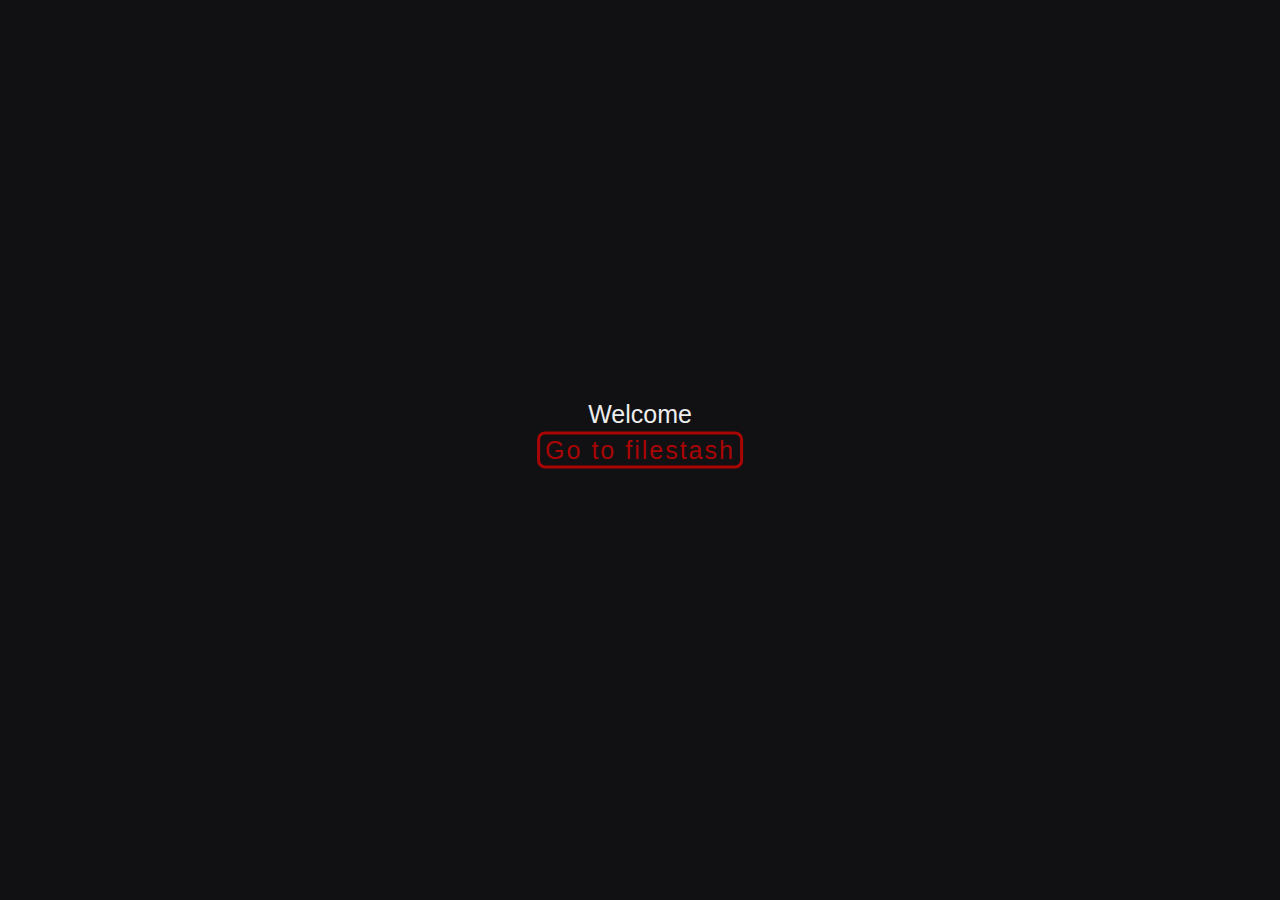
==== var/www/html/index.html @ 29732d83 "/var/www/html/" ====
<html>
	<head>
		<meta http-equiv="content-type" content="text/html;charset=utf-8">
		<title>Home</title>
		<link href="./css/main.css" rel="stylesheet">
		<style>
			.text-title-container {
				position: absolute;
				left: 50%;
				top: 46%;
				-ms-transform: translate(-50%, -50%);
				transform: translate(-50%, -50%);
			}
			
			.text-title {
				position: relative;
			}
		</style>
	</head>
	<body bgcolor="#111113">
		<div class="text-title-container">
			<div class="text-title">Welcome</div>
		</div>
		<div id="enterSite">
			<button onclick="window.location='https://YOUR-DOMAIN.com/'">Go to filestash</button>
		</div>
	</body>
</html>
---- var/www/html/css/main.css ----
body {
	margin: 0;
	font-size: 25px;
 	font-family: 'Trebuchet MS', sans-serif;
    color: #ededed;
}

a {
    color:#aa0505;
}

a:hover {
    color:#d60000;
}

send-feet-pic {
    display: block;
    background-color: #090909;
    position: fixed;
    bottom: 0;
    left: 0;
    right: 0;
    height: 50px;
    width: 100%;
    border-top: 2px solid #666666;
}

.give-money {
    color: #C1C1C1;
    margin: 0 auto;
    position: relative;
    top: 25%;
    width: 100%;
    -ms-transform: translateY(-50%);
    transform: translateY(-50%);
}

.flag_input_field {
    margin: 0 auto;
    line-height: 0px;
}

.flag_input_text {
    display:inline;
    padding-right: 5px;
}

.small_br {
    display: block;
    margin-bottom: 2em;
}

input {
    padding: 3px;
    padding-top: 3px;
    padding-right: 3px;
    padding-bottom: 3px;
    padding-left: 3px;
    border-radius: 8px;
    border: none;
    width: 40px;
}

button {
    padding: 3px;
    padding-top: 3px;
    padding-right: 3px;
    padding-bottom: 3px;
    padding-left: 3px;
    border-radius: 8px;
    border: none;
}

#flag-area svg {
    padding: 10px;
}

#enterSite {
    margin: 0px;
    /*background-color: rgba(0, 0, 0, 1);*/
    z-index: -10;
    width: 100%;
    height: 100%;
}

#enterSite button {
    position: relative;
    top: 50%;
    left: 50%;
    transform: translate(-50%, -50%);
    text-decoration: none;
    font-family: 'Trebuchet MS', sans-serif;
    font-weight: 200;
    color: rgb(170, 5, 5);
    font-size: 25px;
    letter-spacing: 2px;
	padding: 1px 5px;
    transition: 0.4s;
    box-shadow: 0px 0px 0px rgba(170, 5, 5, 0.2);
    background-color: transparent;
    border: 3px solid rgb(170, 5, 5);
}

#enterSite button:hover {
    color: rgb(214, 0, 0);
    background-color: rgba(170, 5, 5, 0.1);
    box-shadow: 0px 0px 7px rgb(170, 5, 5);
    cursor: pointer;
    transition: 0.4s;
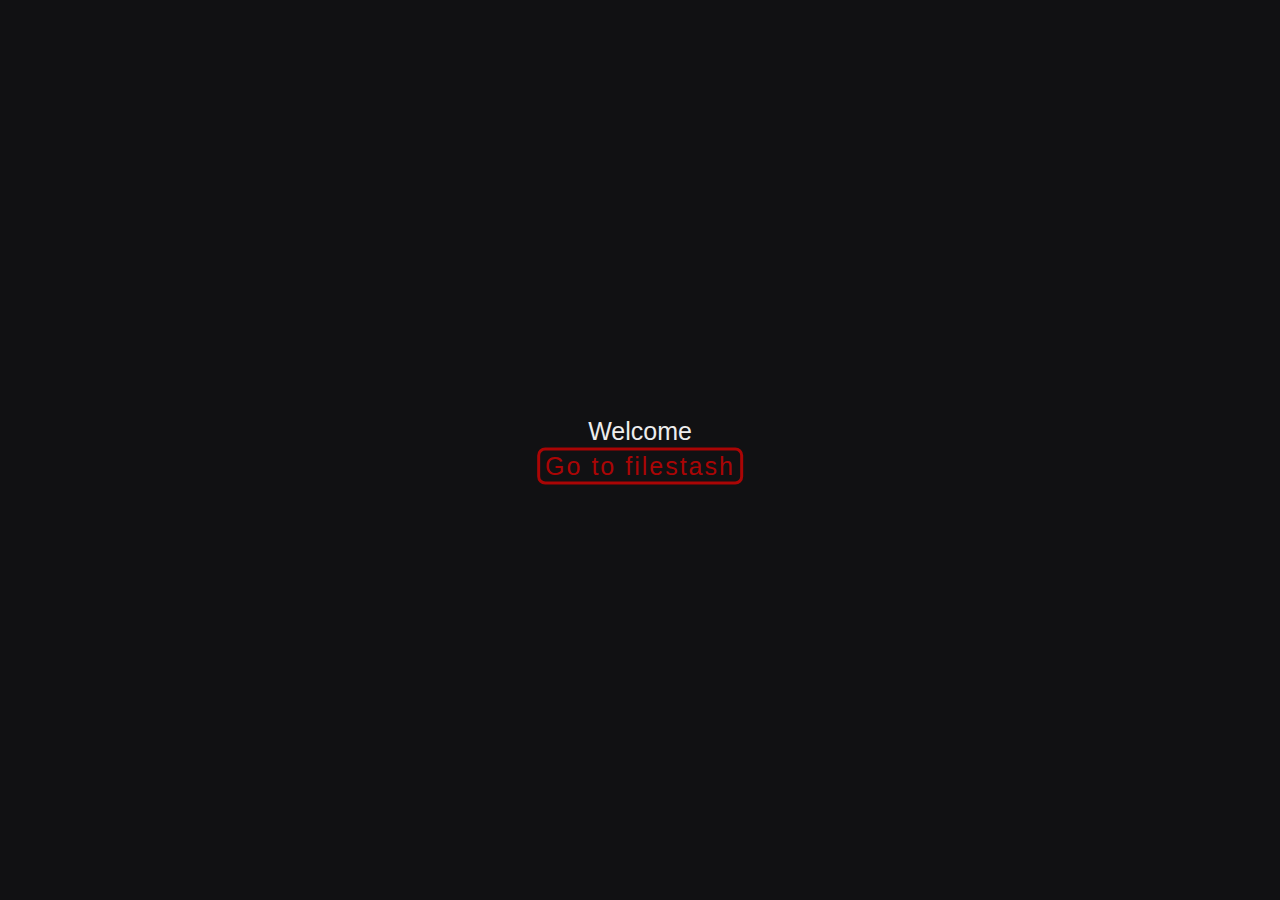
==== commit 6e744c2e: "/var/www/html/" ====
--- a/var/www/html/index.html
+++ b/var/www/html/index.html
@@ -7,22 +7,23 @@
 			.text-title-container {
 				position: absolute;
 				left: 50%;
-				top: 46%;
+				top: 50%;
 				-ms-transform: translate(-50%, -50%);
 				transform: translate(-50%, -50%);
 			}
 			
 			.text-title {
-				position: relative;
+				margin: 20px auto;
+				text-align: center;
 			}
 		</style>
 	</head>
 	<body bgcolor="#111113">
 		<div class="text-title-container">
 			<div class="text-title">Welcome</div>
-		</div>
-		<div id="enterSite">
-			<button onclick="window.location='https://YOUR-DOMAIN.com/'">Go to filestash</button>
+			<div id="enterSite">
+				<button onclick="window.location='https://YOUR-DOMAIN.com/'">Go to filestash</button>
+			</div>
 		</div>
 	</body>
 </html>
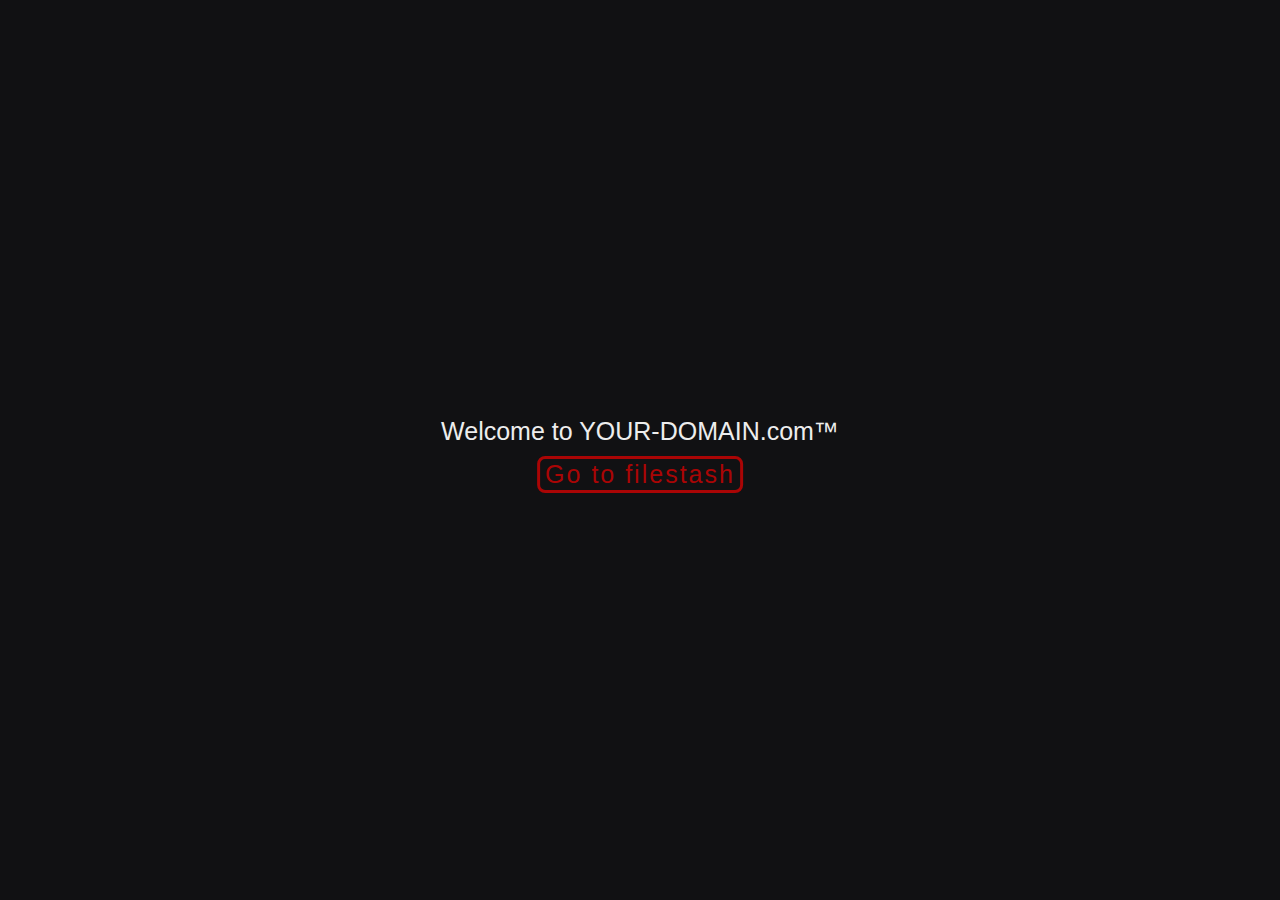
==== commit 8042422c: "Changed indentation" ====
--- a/var/www/html/index.html
+++ b/var/www/html/index.html
@@ -1,29 +1,21 @@
 <html>
-	<head>
-		<meta http-equiv="content-type" content="text/html;charset=utf-8">
-		<title>Home</title>
-		<link href="./css/main.css" rel="stylesheet">
-		<style>
-			.text-title-container {
-				position: absolute;
-				left: 50%;
-				top: 50%;
-				-ms-transform: translate(-50%, -50%);
-				transform: translate(-50%, -50%);
-			}
-			
-			.text-title {
-				margin: 20px auto;
-				text-align: center;
-			}
-		</style>
-	</head>
-	<body bgcolor="#111113">
-		<div class="text-title-container">
-			<div class="text-title">Welcome</div>
-			<div id="enterSite">
-				<button onclick="window.location='https://YOUR-DOMAIN.com/'">Go to filestash</button>
-			</div>
-		</div>
-	</body>
+    <head>
+        <meta http-equiv="content-type" content="text/html;charset=utf-8">
+        <meta name="description" content="EDIT-ME - The description">
+        <meta property="og:title" content="EDIT-ME - Main page title">
+        <meta property="og:image" content="EDIT-ME - ./img/favico.svg">
+        <meta property="og:description" content="EDIT-ME - The description (previews)">
+        <title>EDIT-ME - Your title</title>
+        <link rel="icon" href="img/favico.svg" type="image/x-icon">
+        <link href="./css/main.css" rel="stylesheet">
+        <link href="./css/index.css" rel="stylesheet">
+    </head>
+    <body bgcolor="#111113">
+        <div class="text-title-container">
+            <div class="text-title">Welcome to YOUR-DOMAIN.com&trade;</div>
+            <div id="enterSite">
+                <button onclick="window.location='https://filestash.YOUR-DOMAIN.com/'">Go to filestash</button>
+            </div>
+        </div>
+    </body>
 </html>
--- a/var/www/html/css/main.css
+++ b/var/www/html/css/main.css
@@ -1,7 +1,7 @@
 body {
-	margin: 0;
-	font-size: 25px;
- 	font-family: 'Trebuchet MS', sans-serif;
+    margin: 0;
+    font-size: 25px;
+    font-family: 'Trebuchet MS', sans-serif;
     color: #ededed;
 }
 
@@ -11,38 +11,6 @@
 
 a:hover {
     color:#d60000;
-}
-
-send-feet-pic {
-    display: block;
-    background-color: #090909;
-    position: fixed;
-    bottom: 0;
-    left: 0;
-    right: 0;
-    height: 50px;
-    width: 100%;
-    border-top: 2px solid #666666;
-}
-
-.give-money {
-    color: #C1C1C1;
-    margin: 0 auto;
-    position: relative;
-    top: 25%;
-    width: 100%;
-    -ms-transform: translateY(-50%);
-    transform: translateY(-50%);
-}
-
-.flag_input_field {
-    margin: 0 auto;
-    line-height: 0px;
-}
-
-.flag_input_text {
-    display:inline;
-    padding-right: 5px;
 }
 
 .small_br {
@@ -71,10 +39,6 @@
     border: none;
 }
 
-#flag-area svg {
-    padding: 10px;
-}
-
 #enterSite {
     margin: 0px;
     /*background-color: rgba(0, 0, 0, 1);*/
@@ -85,16 +49,13 @@
 
 #enterSite button {
     position: relative;
-    top: 50%;
-    left: 50%;
-    transform: translate(-50%, -50%);
     text-decoration: none;
     font-family: 'Trebuchet MS', sans-serif;
     font-weight: 200;
     color: rgb(170, 5, 5);
     font-size: 25px;
     letter-spacing: 2px;
-	padding: 1px 5px;
+    padding: 1px 5px;
     transition: 0.4s;
     box-shadow: 0px 0px 0px rgba(170, 5, 5, 0.2);
     background-color: transparent;
@@ -107,3 +68,4 @@
     box-shadow: 0px 0px 7px rgb(170, 5, 5);
     cursor: pointer;
     transition: 0.4s;
+}
--- a/var/www/html/css/index.css
+++ b/var/www/html/css/index.css
@@ -0,0 +1,13 @@
+.text-title-container {
+    position: absolute;
+    left: 50%;
+    top: 50%;
+    -ms-transform: translate(-50%, -50%);
+    transform: translate(-50%, -50%);
+    text-align: center;
+}
+
+.text-title {
+    margin: 10px auto;
+    text-align: center;
+}
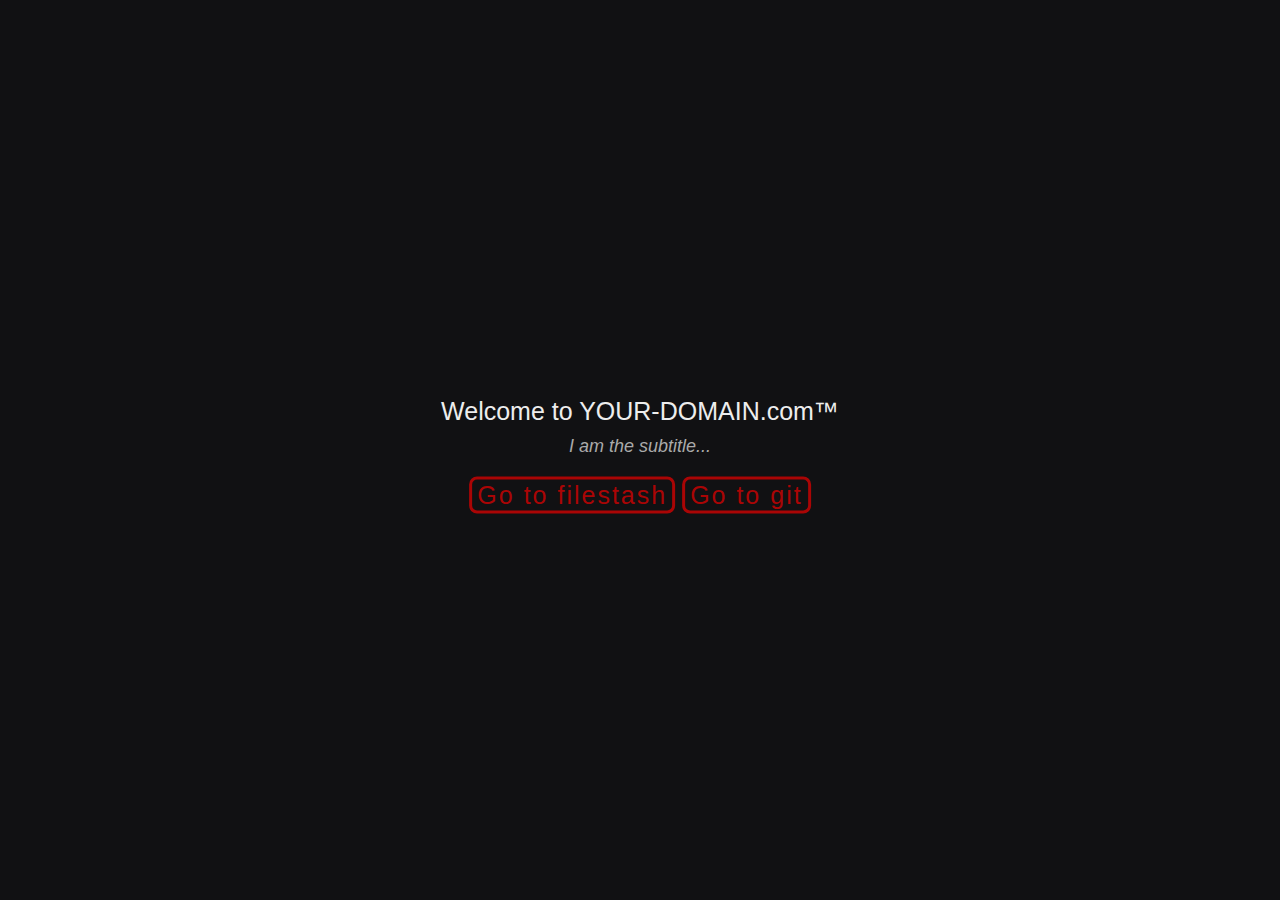
==== commit 2ace5df7: "Add og:url, change favicon name added git and subtitle" ====
--- a/var/www/html/index.html
+++ b/var/www/html/index.html
@@ -1,20 +1,24 @@
+<!DOCTYPE html>
 <html>
     <head>
         <meta http-equiv="content-type" content="text/html;charset=utf-8">
         <meta name="description" content="EDIT-ME - The description">
         <meta property="og:title" content="EDIT-ME - Main page title">
-        <meta property="og:image" content="EDIT-ME - ./img/favico.svg">
+        <meta property="og:image" content="EDIT-ME - /img/favicon.png">
+        <meta property="og:url" content="EDIT-ME - https://YOUR-DOMAIN.com">
         <meta property="og:description" content="EDIT-ME - The description (previews)">
         <title>EDIT-ME - Your title</title>
-        <link rel="icon" href="img/favico.svg" type="image/x-icon">
+        <link rel="icon" href="img/favicon.svg" type="image/x-icon">
         <link href="./css/main.css" rel="stylesheet">
         <link href="./css/index.css" rel="stylesheet">
     </head>
     <body bgcolor="#111113">
         <div class="text-title-container">
             <div class="text-title">Welcome to YOUR-DOMAIN.com&trade;</div>
+            <div class="subtitle">I am the subtitle...</div>
             <div id="enterSite">
                 <button onclick="window.location='https://filestash.YOUR-DOMAIN.com/'">Go to filestash</button>
+                <button onclick="window.location='https://git.YOUR-DOMAIN.com/'">Go to git</button>
             </div>
         </div>
     </body>
--- a/var/www/html/css/index.css
+++ b/var/www/html/css/index.css
@@ -9,5 +9,13 @@
 
 .text-title {
     margin: 10px auto;
+    font-size: 25px;
     text-align: center;
 }
+
+.subtitle {
+    margin: 5px auto 20px auto;
+    color: #aaa;
+    font-style: italic;
+    font-size: 18px;
+}
